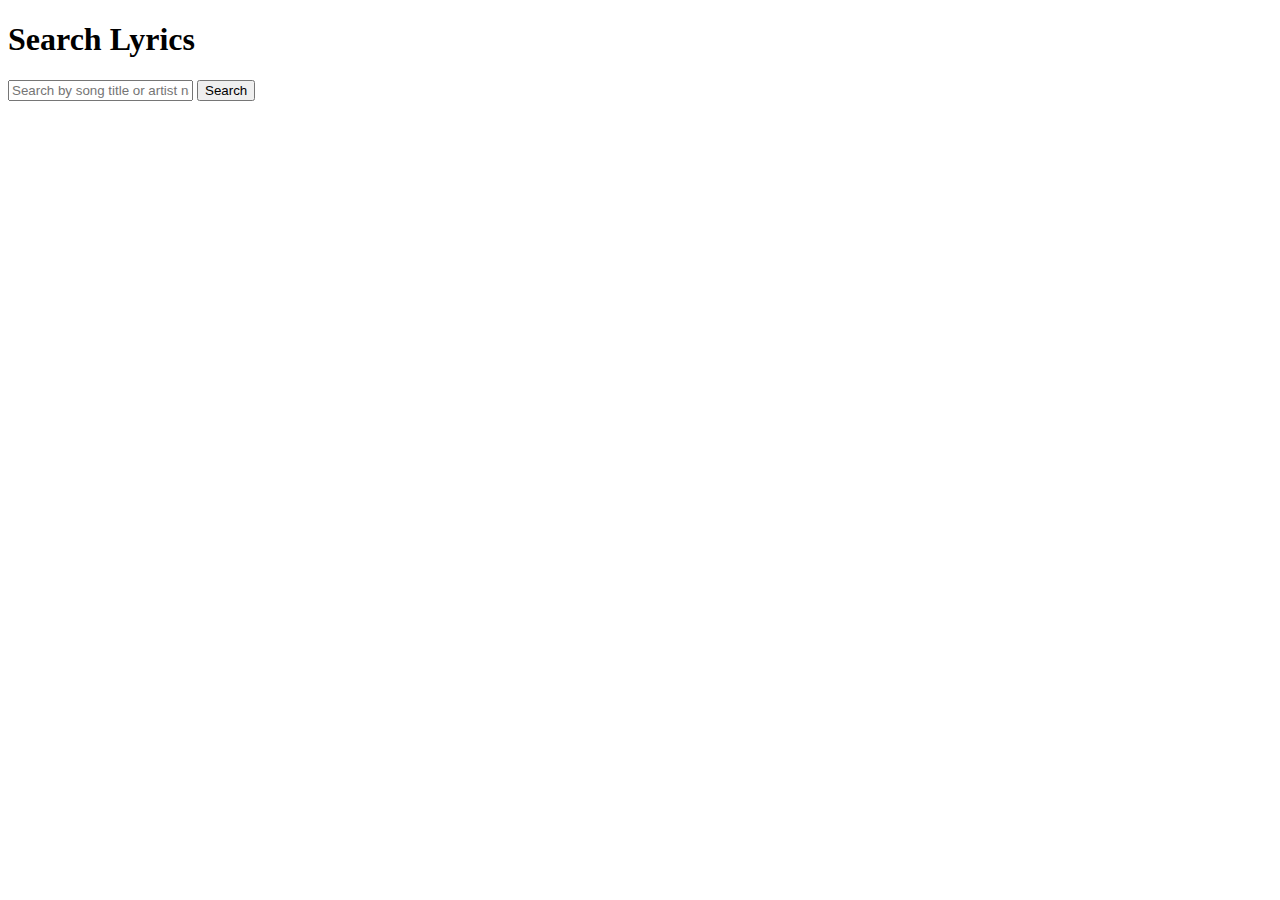
==== P_015/index.html @ 06b06546 "p-15" ====
<!DOCTYPE html>
<html lang="en">
<head>
    <meta charset="UTF-8">
    <meta name="viewport" content="width=device-width, initial-scale=1.0">
    <link rel="stylesheet" href="style.css">
    <title>Search Lyrics</title>
</head>
<body>
    <!-- Page Header-->
    <header>
        <!-- Page Title-->
        <h1>
            Search Lyrics
        </h1>
        <!-- Search Form-->
        <form id="form">
            <input type="text" id="Search" placeholder="Search by song title or artist name"/>
            <button>Search</button>
        </form>
    </header>

    <!-- Result Section - display Search results-->
    


    <script src="script.js"></script>
</body>
</html>
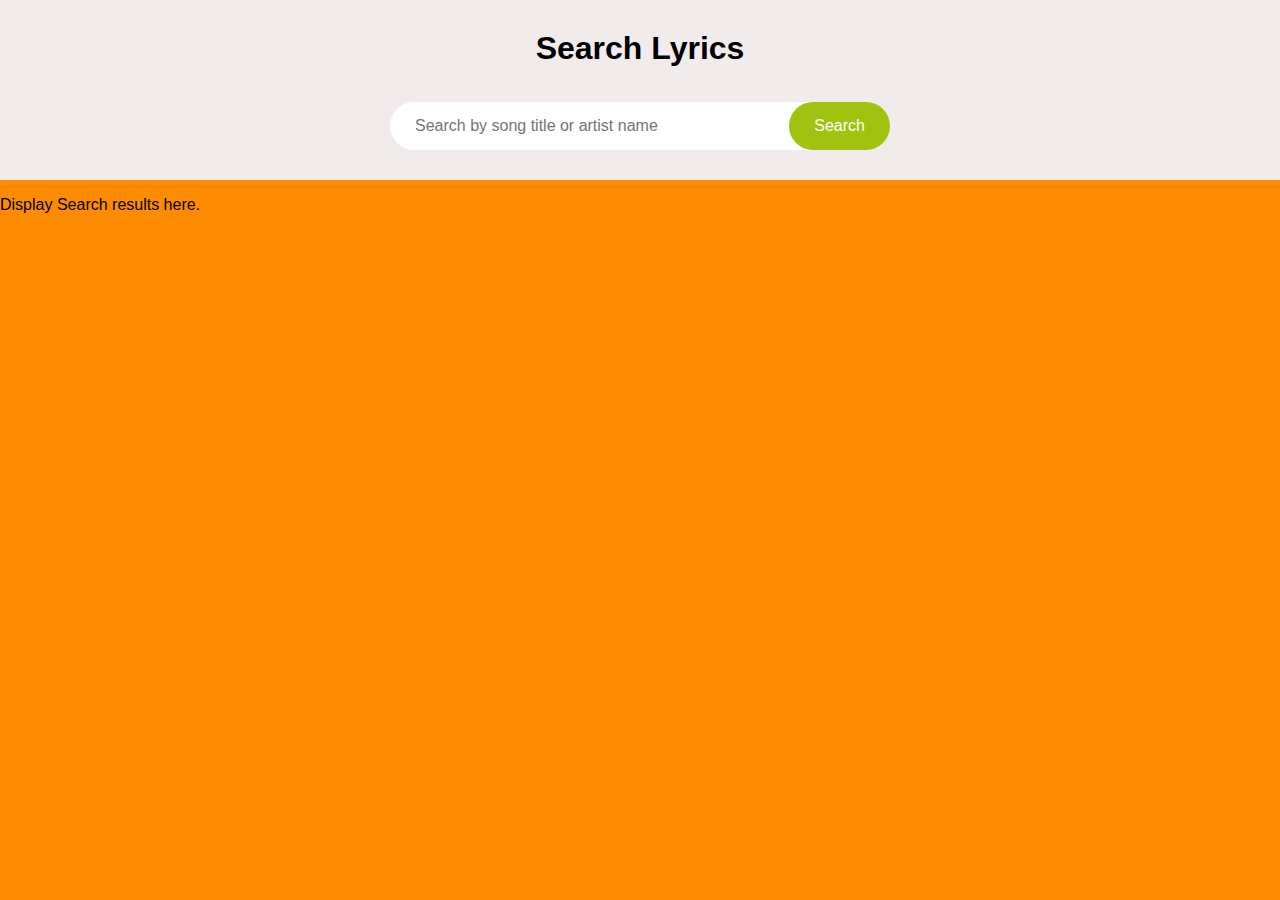
==== commit 266e8bfc: "p-015" ====
--- a/P_015/index.html
+++ b/P_015/index.html
@@ -21,7 +21,12 @@
     </header>
 
     <!-- Result Section - display Search results-->
-    
+    <div class="container" id="results">
+        <p>Display Search results here.</p>
+    </div>
+
+    <!-- Navigation section for previous and next buttons -->
+    <div class="container centered" id="pagination"></div>
 
 
     <script src="script.js"></script>
--- a/P_015/style.css
+++ b/P_015/style.css
@@ -0,0 +1,72 @@
+* {
+    box-sizing: border-box; 
+}
+/* this is a single line comment for flatuicolors.com */
+body {
+     background-color: darkorange;
+    font-family: sans-serif;
+    margin: 0%;
+}
+
+button {
+    cursor: pointer;
+
+
+}
+
+button:active {
+    transform: scale(.90);
+
+}
+
+button:focus {
+    outline: 0;
+}
+
+
+header {
+    position: relative;
+    background-color: rgb(241, 235, 235);
+    display: flex;
+    flex-direction: column;
+    align-items: center;
+    justify-content: center;
+    padding: 30px 0;
+}
+
+header h1 {
+    margin: 0 0 35px;
+}
+
+form {
+    position: relative;
+    max-width: 100%;
+    width: 500px;
+}
+
+form input {
+    border: 0;
+    border-radius: 50px;
+    font-size: 16px;
+    padding: 15px 25px;
+    width: 100%;
+
+}
+
+form input:focus {
+    outline: 0;
+}
+    
+
+form button {
+    position: absolute;
+    top: 0px;
+    right: 0px;
+    background-color: rgb(161, 194, 15);
+    color: white;
+    border: 0;
+    font-size: 16px;
+    padding: 15px 25px;
+    border-radius: 50px;
+
+}
